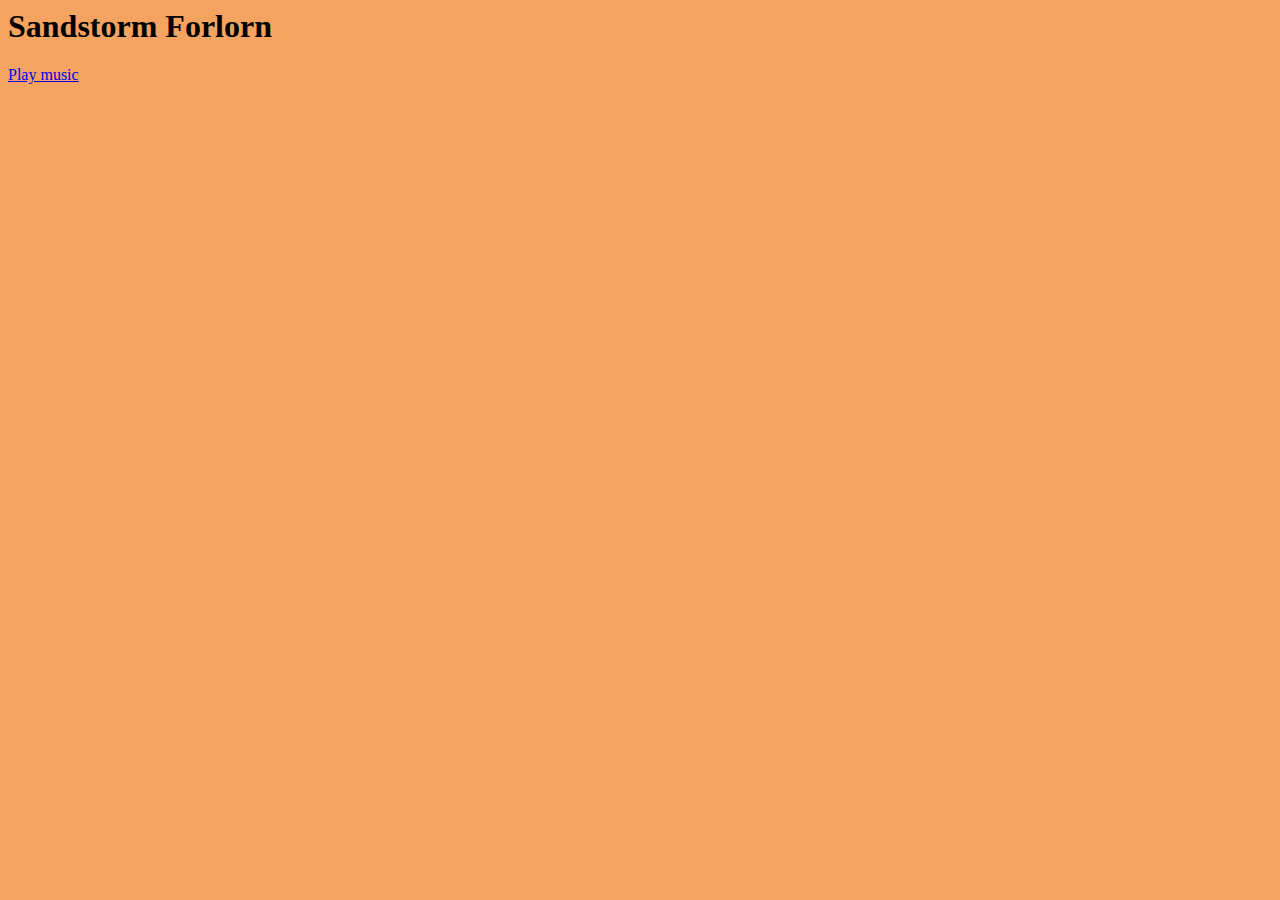
==== SuperGameDev/index.html @ 62342606 "Merge remote-tracking branch 'origin/master'" ====
<html>

<head>
    <link rel = "stylesheet" href="main.css">
	<script src = "phaser/phaser.min.js"></script>
	<script src = "state0.js"></script>
	<script src = "main.js"></script>
</head>

<body>
	<h1> Sandstorm Forlorn</h1>
</body>

<a href="cool.wav">Play music</a>




<embed src="" autostart="true" loop="true"
width="2" height="0">
</embed>
<noembed>
<bgsound src="cool.wav" loop="infinite">
</noembed>


</html>
---- SuperGameDev/main.css ----
body {
    background-color: sandybrown;
}
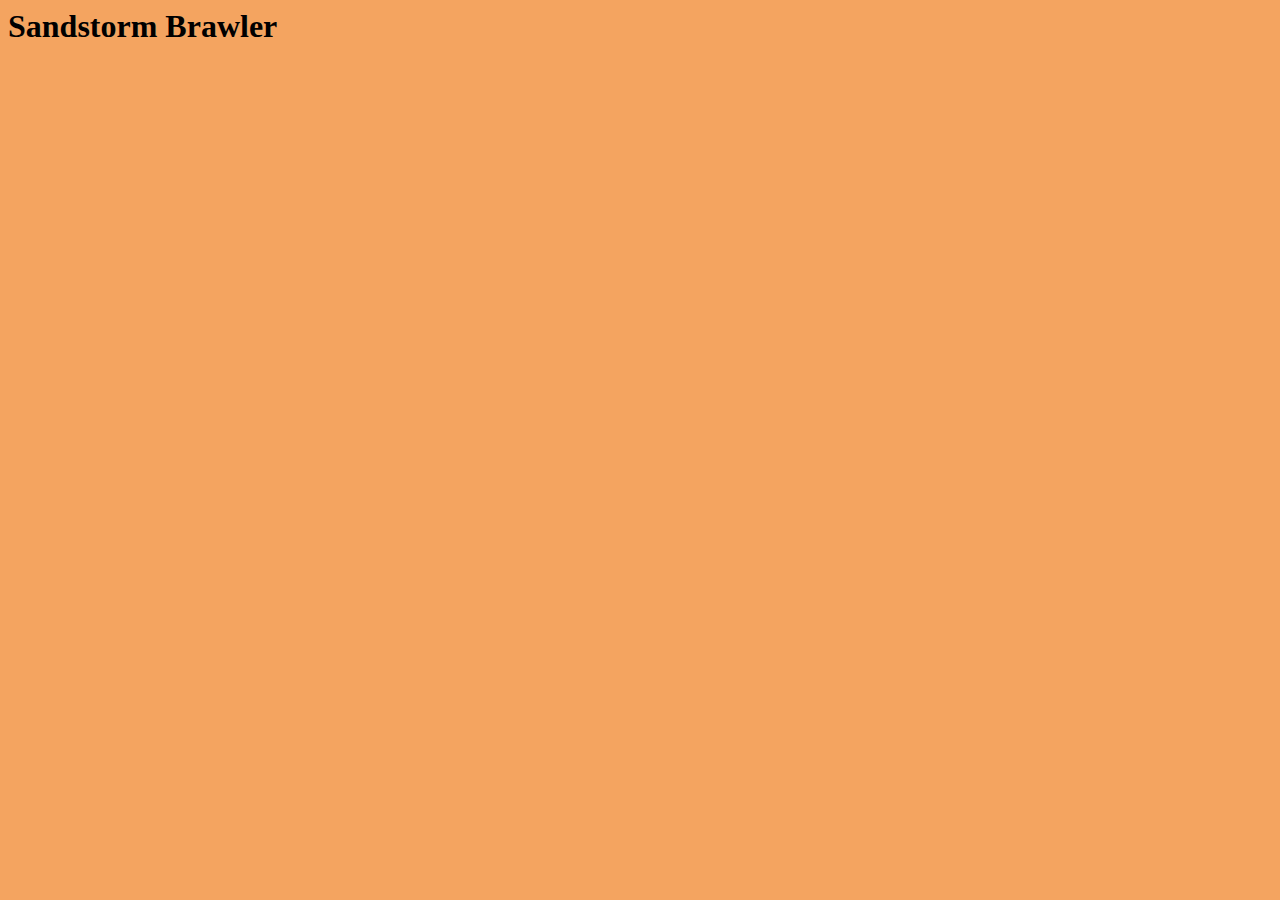
==== commit d361615f: "ueruse" ====
--- a/SuperGameDev/index.html
+++ b/SuperGameDev/index.html
@@ -7,21 +7,10 @@
 	<script src = "main.js"></script>
 </head>
 
-<body>
-	<h1> Sandstorm Forlorn</h1>
+<body style="overflow:hidden; mar gin:0">
+    <form id = "form1" runat="server">
+    </form>
+	<h1> Sandstorm Brawler</h1>
 </body>
 
-<a href="cool.wav">Play music</a>
-
-
-
-
-<embed src="" autostart="true" loop="true"
-width="2" height="0">
-</embed>
-<noembed>
-<bgsound src="cool.wav" loop="infinite">
-</noembed>
-
-
 </html>--- a/SuperGameDev/main.css
+++ b/SuperGameDev/main.css
@@ -1,3 +1,7 @@
 body {
     background-color: sandybrown;
+}
+
+h1 {
+    font-family: cursive;
 }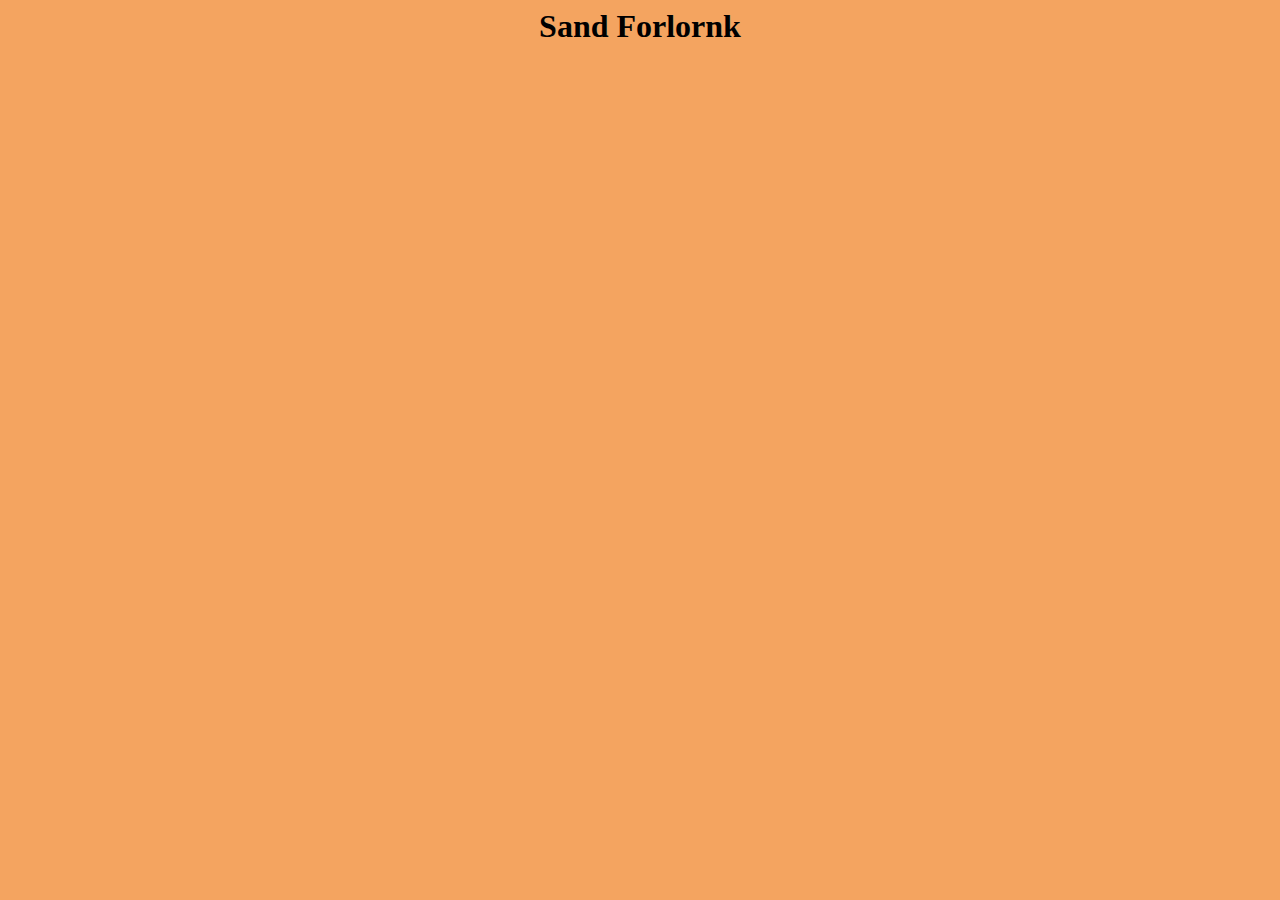
==== commit 39a9c5f0: "cool" ====
--- a/SuperGameDev/index.html
+++ b/SuperGameDev/index.html
@@ -7,10 +7,29 @@
 	<script src = "main.js"></script>
 </head>
 
-<body style="overflow:hidden; mar gin:0">
-    <form id = "form1" runat="server">
-    </form>
-	<h1> Sandstorm Brawler</h1>
-</body>
+<body>
+	<center><h1>Sand Forlornk</h1></center>
+
+	<canvas>
+	<audio controls autoplay loop>
+	<source src="file:///Users/MissionBit/Desktop/Emilio/GameDev/assets/sprites/first.wav" type = "audio/mpeg">
+	</audio>
+	</canvas>
+	
+	
+	
+	</audio>
+	
+	
+	
+	</body>
+
+
+
+
+
+
+
+
 
 </html>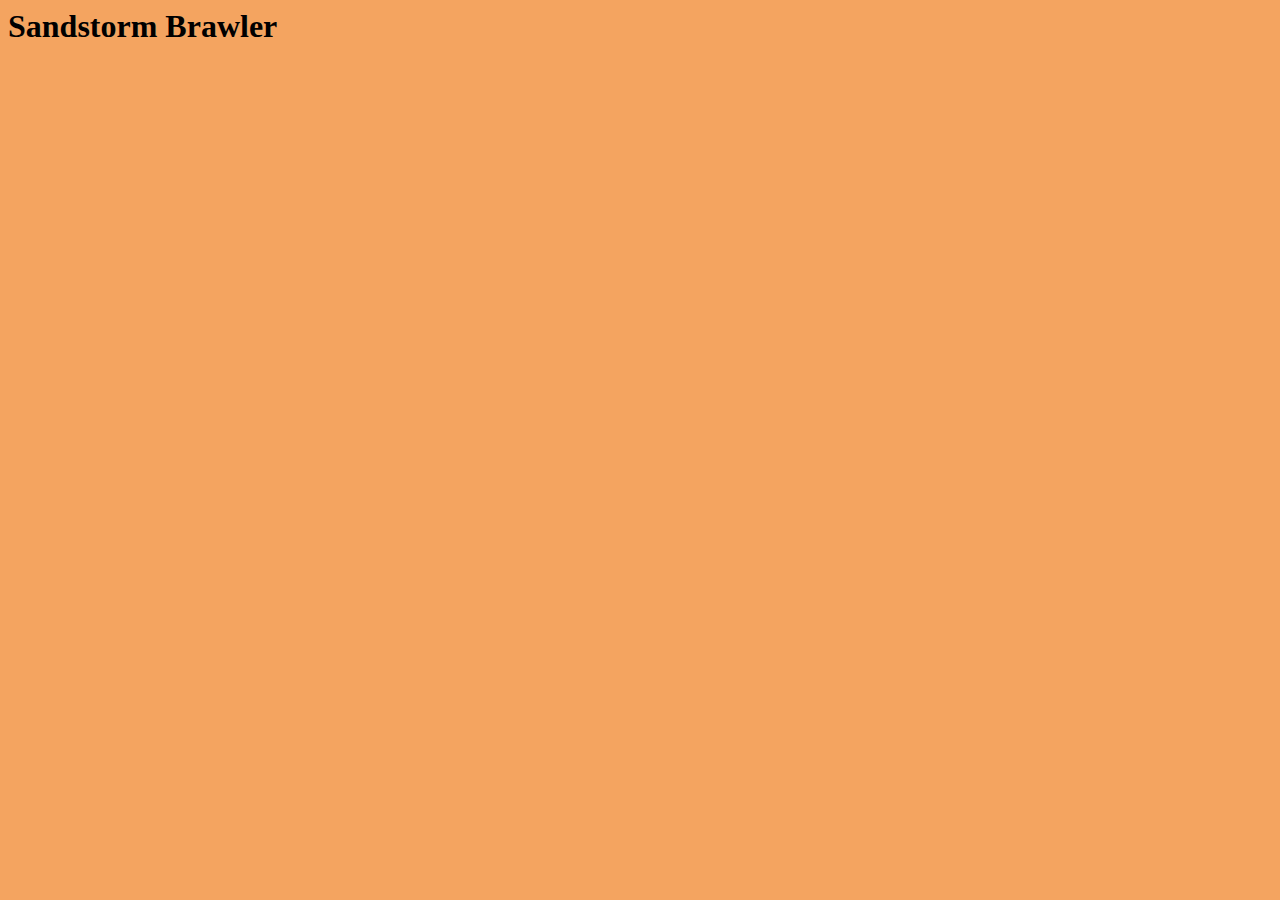
==== commit bddd76a8: "Merge remote-tracking branch 'origin/master'" ====
--- a/SuperGameDev/index.html
+++ b/SuperGameDev/index.html
@@ -7,29 +7,12 @@
 	<script src = "main.js"></script>
 </head>
 
-<body>
-	<center><h1>Sand Forlornk</h1></center>
-
-	<canvas>
-	<audio controls autoplay loop>
-	<source src="file:///Users/MissionBit/Desktop/Emilio/GameDev/assets/sprites/first.wav" type = "audio/mpeg">
-	</audio>
-	</canvas>
-	
-	
-	
-	</audio>
-	
-	
-	
-	</body>
-
-
-
-
-
-
-
-
+<!--
+<body style="overflow:hidden; mar gin:0">
+    <form id = "form1" runat="server">
+    </form>
+-->
+	<h1> Sandstorm Brawler</h1>
+</body>
 
 </html>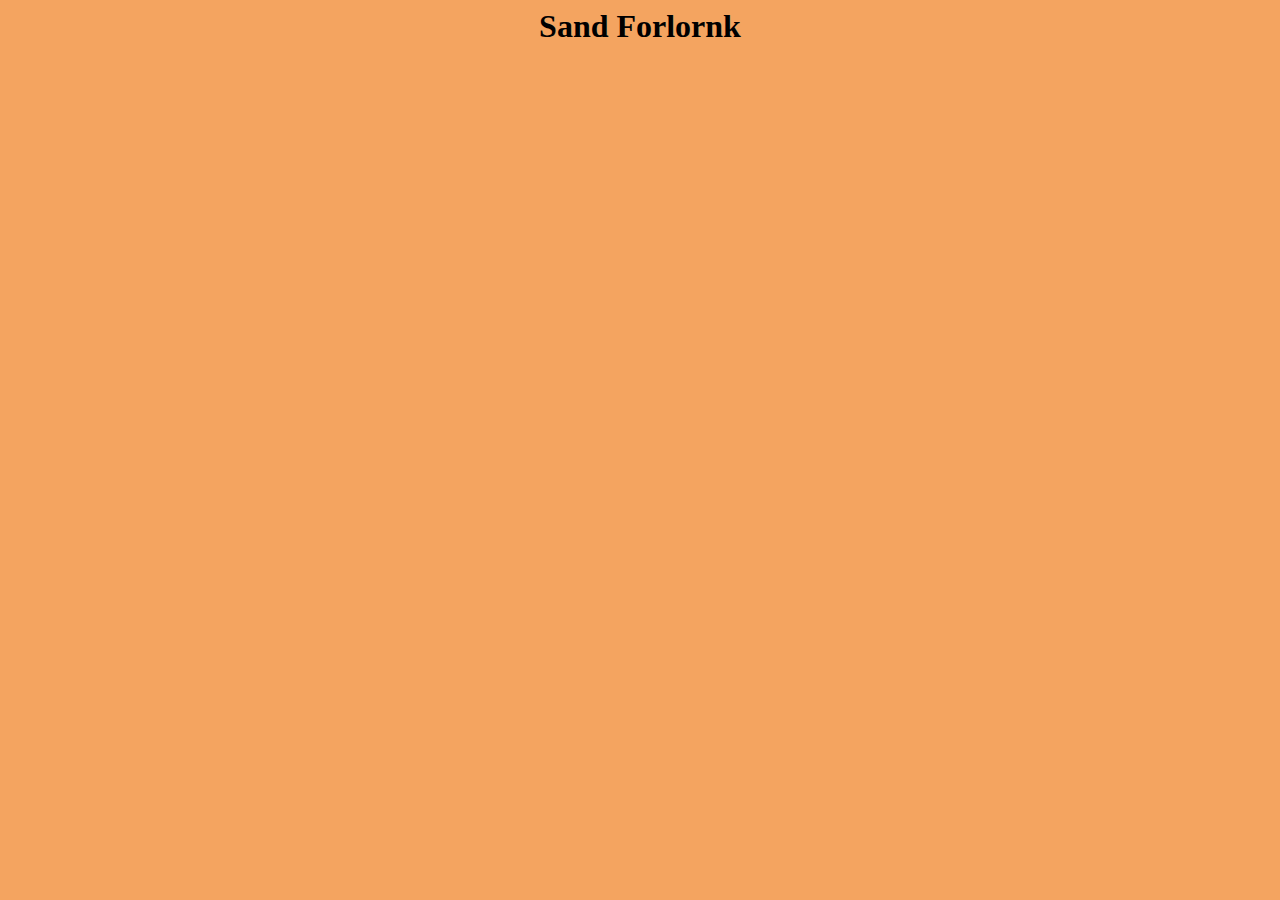
==== commit 3e1e2ce1: "Merge branch 'master' into Sam's-Branch" ====
--- a/SuperGameDev/index.html
+++ b/SuperGameDev/index.html
@@ -7,12 +7,29 @@
 	<script src = "main.js"></script>
 </head>
 
-<!--
-<body style="overflow:hidden; mar gin:0">
-    <form id = "form1" runat="server">
-    </form>
--->
-	<h1> Sandstorm Brawler</h1>
-</body>
+<body>
+	<center><h1>Sand Forlornk</h1></center>
+
+	<canvas>
+	<audio controls autoplay loop>
+	<source src="file:///Users/MissionBit/Desktop/Emilio/GameDev/assets/sprites/first.wav" type = "audio/mpeg">
+	</audio>
+	</canvas>
+	
+	
+	
+	</audio>
+	
+	
+	
+	</body>
+
+
+
+
+
+
+
+
 
 </html>--- a/SuperGameDev/main.css
+++ b/SuperGameDev/main.css
@@ -1,7 +1,3 @@
 body {
     background-color: sandybrown;
-}
-
-h1 {
-    font-family: cursive;
 }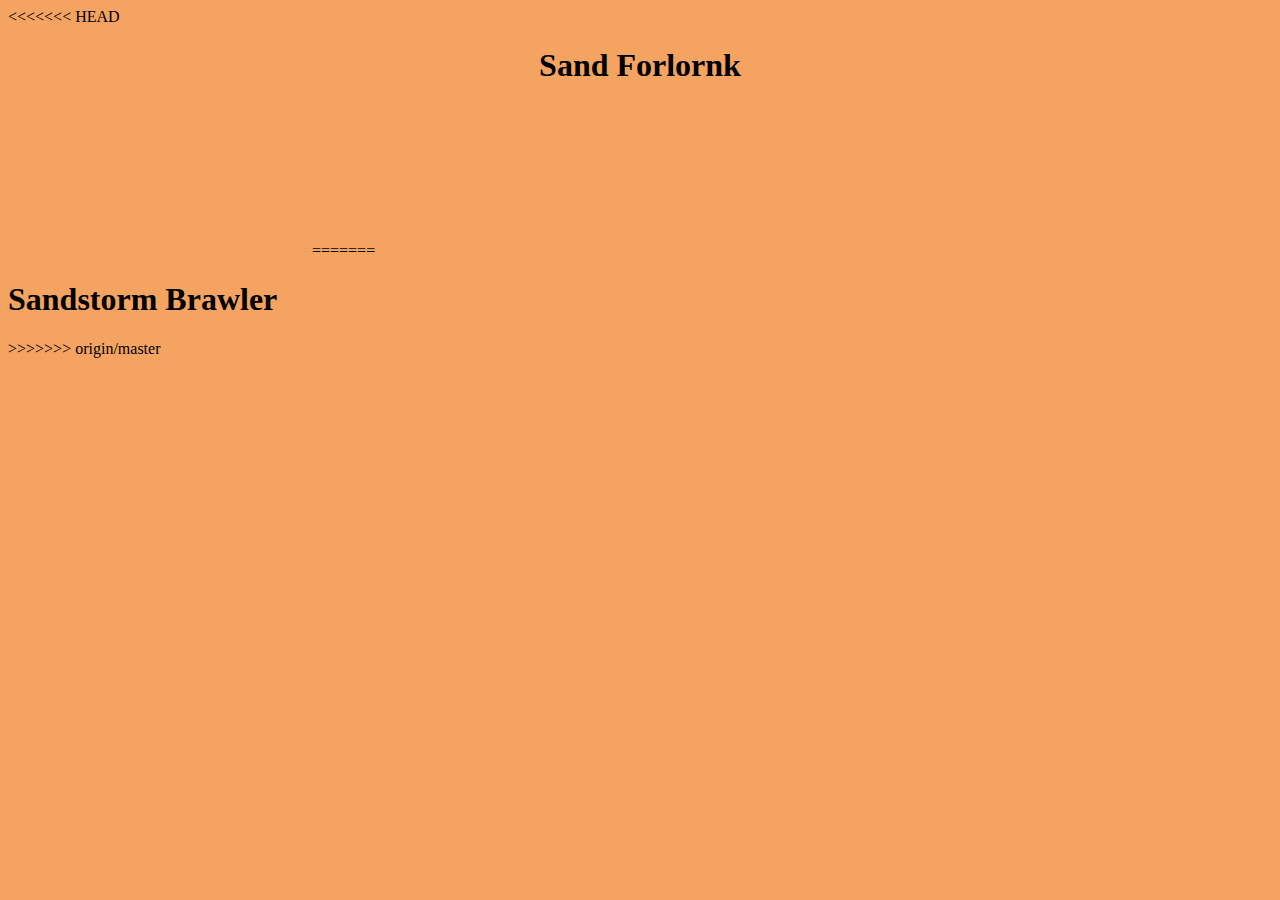
==== commit b0283d89: "cool" ====
--- a/SuperGameDev/index.html
+++ b/SuperGameDev/index.html
@@ -7,6 +7,7 @@
 	<script src = "main.js"></script>
 </head>
 
+<<<<<<< HEAD
 <body>
 	<center><h1>Sand Forlornk</h1></center>
 
@@ -32,4 +33,14 @@
 
 
 
+=======
+<!--
+<body style="overflow:hidden; mar gin:0">
+    <form id = "form1" runat="server">
+    </form>
+-->
+	<h1> Sandstorm Brawler</h1>
+</body>
+
+>>>>>>> origin/master
 </html>--- a/SuperGameDev/main.css
+++ b/SuperGameDev/main.css
@@ -1,3 +1,7 @@
 body {
     background-color: sandybrown;
+}
+
+h1 {
+    font-family: cursive;
 }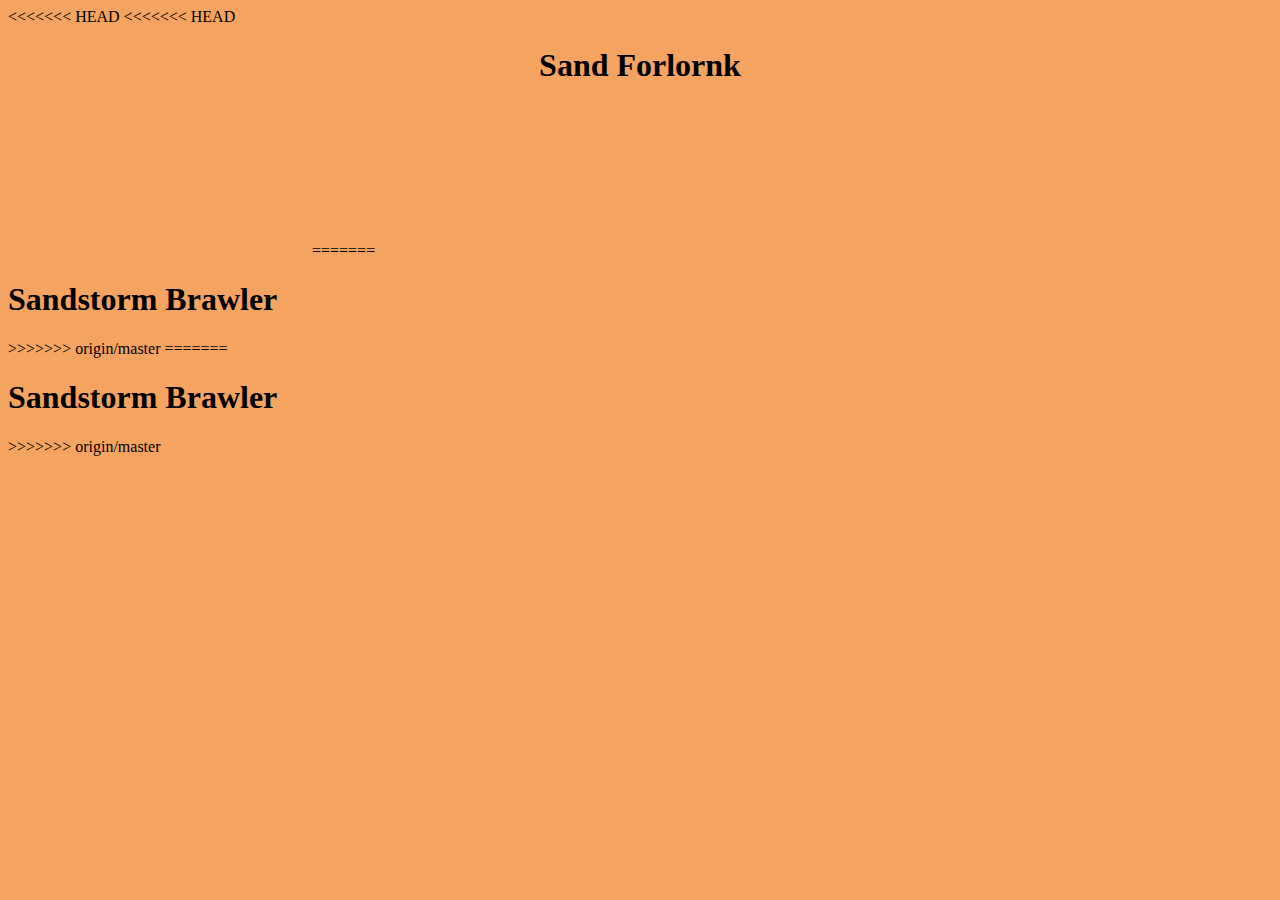
==== commit ecd334e6: "Merge remote-tracking branch 'origin/master'" ====
--- a/SuperGameDev/index.html
+++ b/SuperGameDev/index.html
@@ -7,6 +7,7 @@
 	<script src = "main.js"></script>
 </head>
 
+<<<<<<< HEAD
 <<<<<<< HEAD
 <body>
 	<center><h1>Sand Forlornk</h1></center>
@@ -43,4 +44,14 @@
 </body>
 
 >>>>>>> origin/master
+=======
+<!--
+<body style="overflow:hidden; mar gin:0">
+    <form id = "form1" runat="server">
+    </form>
+-->
+	<h1> Sandstorm Brawler</h1>
+</body>
+
+>>>>>>> origin/master
 </html>